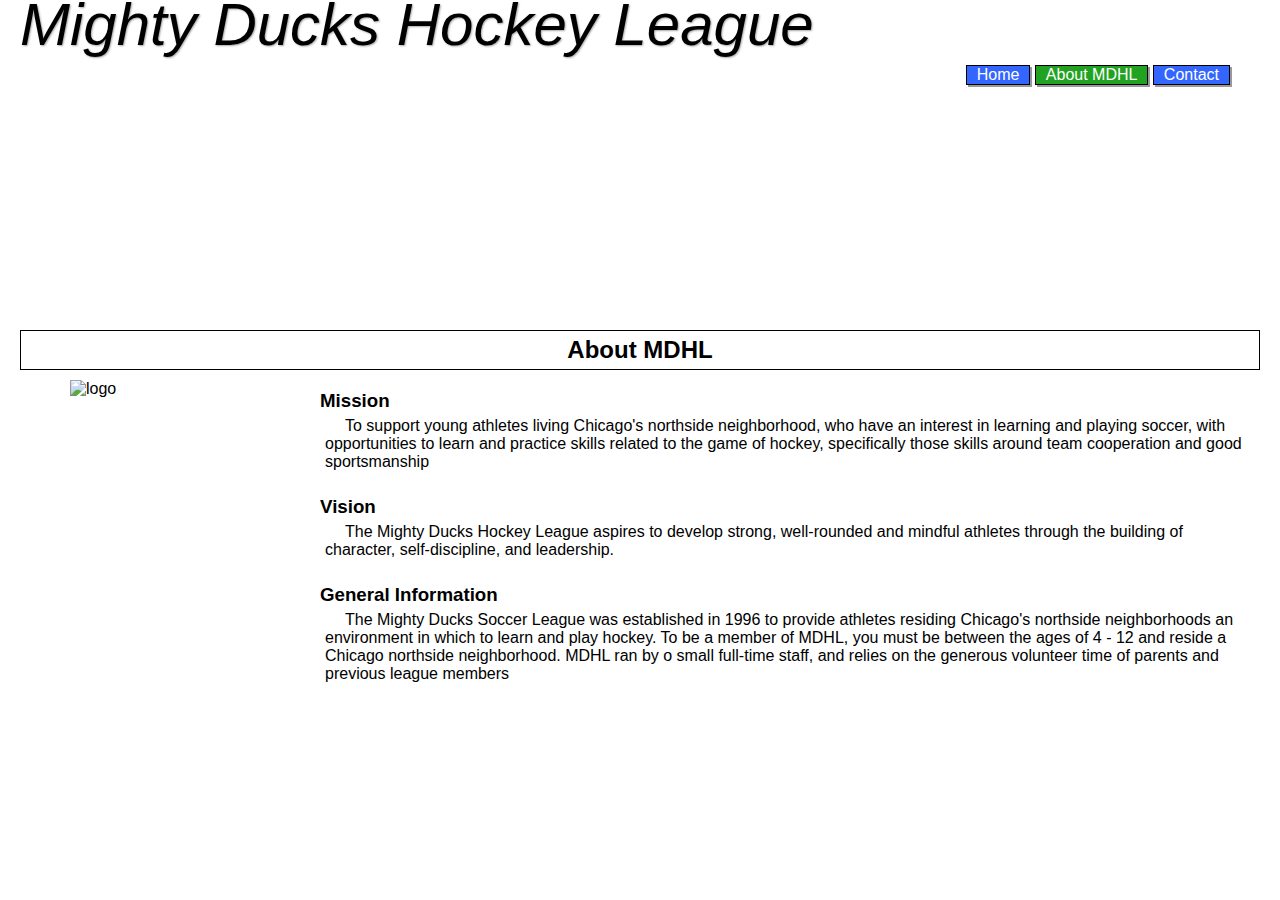
==== about.html @ 6f8d0887 "Add style 2" ====
<!DOCTYPE html>
<html lang="en">
  <head>
    <meta charset="UTF-8">
    <meta http-equiv="X-UA-Compatible" content="IE=edge">
    <meta name="viewport" content="width=device-width, initial-scale=1.0">
    <!-- <link rel="stylesheet" href="styles/style_1.css"> -->
    <link rel="stylesheet" href="styles/style_2.css">
    <!-- <link rel="stylesheet" href="styles/style_3.css"> -->
    <title>About MDHL</title>
  </head>
  <body>
    <header>
      <figure>
        <img class="logo" src="assets/Logo_Mighty_ducks-01.png" alt="logo">
      </figure>

      <h1>Mighty ducks hockey league</h1>

      <nav>
        <a href="index.html">Home</a>
        <a href="#">About MDHL </a>
        <a href="contact.html">Contact</a>
      </nav>
    </header>

    <main>
      <section>
        <h2>About MDHL</h2>
        <!-- <figure>
          <img src="assets/hockey_2.jpg" alt="image 2" />
        </figure> -->

        <article class="sangria">
          <h3>Mission</h3>
          <p>
            To support young athletes living Chicago's northside neighborhood,
            who have an interest in learning and playing soccer, with
            opportunities to learn and practice skills related to the game of
            hockey, specifically those skills around team cooperation and good
            sportsmanship
          </p>
        </article>

        <article class="sangria">
          <h3>Vision</h3>
          <p>
            The Mighty Ducks Hockey League aspires to develop strong,
            well-rounded and mindful athletes through the building of character,
            self-discipline, and leadership.
          </p>
        </article>

        <article class="sangria">
          <h3>General Information</h3>
          <p>
            The Mighty Ducks Soccer League was established in 1996 to provide
            athletes residing Chicago's northside neighborhoods an environment
            in which to learn and play hockey. To be a member of MDHL, you must
            be between the ages of 4 - 12 and reside a Chicago northside
            neighborhood. MDHL ran by o small full-time staff, and relies on the
            generous volunteer time of parents and previous league members
          </p>
        </article>
      </section>
    </main>
  </body>
</html>
---- styles/style_1.css ----
* {
  box-sizing: border-box;
  margin: 0;
  padding: 0;
  font-family: "Comic Sans MS", Calibri, "Trebuchet MS", sans-serif;
}

body {
  background-color: #ffffff;
  padding: 0 20px;
}

header {
  height: 250px;
  background-image: url(../assets/design1_image1.jpg);
  background-size: cover;
  background-position: center;
  background-repeat: no-repeat;
  position: relative;
}

header > h1 {
	font-size: 60px;
  font-weight: normal;
  text-transform: capitalize;
  text-shadow: 1px 1px 2px #aaaaaa;
  text-align: start;
}

.logo {
  height: 150px;
  width: 150px;
  position: absolute;
  z-index: 1;
  bottom: -59px;
  right: 30px;
}

nav {
  position: absolute;
  bottom: -270px;
  left: 30px;
}

nav > a {
  display: block;
  padding: 25px;
}

a[href="#"] {
  text-decoration: none;
}

h2 {
  background-color: #000000;
  color: #ffffff;
  text-align: center;
  padding: 5px;
}

.sangria {
  padding-left: 300px;
  padding-top: 20px;
	
}

article > p {
  text-indent: 20px;
}

p{
	padding: 5px;;
}

.mail{
  text-decoration-color: #000000;
}
---- styles/style_2.css ----
* {
  box-sizing: border-box;
  margin: 0;
  padding: 0;
  font-family: "Comic Sans MS", Calibri, "Trebuchet MS", sans-serif;
}

body {
  background-color: #ffffff;
  padding: 0 20px;
}

header {
  height: 250px;
  margin-top: 80px;
  background-color: #ffffff;
  background-image: url(../assets/design1_image2.jpg);
  background-size: cover;
  background-position: center;
  background-repeat: no-repeat;
  position: relative;
}

header > h1 {
  font-size: 60px;
  font-weight: normal;
  text-transform: capitalize;
  font-style: italic;
  text-shadow: 1px 1px 2px #aaaaaa;
  position: absolute;
  z-index: 1;
  top: -90px;
}

.logo {
  height: 150px;
  width: 150px;
  position: absolute;
  z-index: 1;
  bottom: -200px;
  left: 50px;
}

nav {
  position: absolute;
  top: -15px;
  right: 30px;
}

nav > a {
  display: inline-block;
  border: 1px solid #000000;
  text-decoration: none;
  padding: 0px 10px;
  background-color: #3366ff;
  color: #ffffff;
  box-shadow: 2px 2px 0px 0px rgba(0, 0, 0, 0.4);
}

a[href="#"] {
  text-decoration: none;
  background-color: #21a321;
}

h2 {
  background-color: #ffffff;
  color: #000000;
  text-align: center;
  padding: 5px;
  border: 1px solid #000000;
}

.sangria {
  padding-left: 300px;
  padding-top: 20px;
}

article > p {
  text-indent: 20px;
}

p {
  padding: 5px;
}

.mail {
  text-decoration-color: #000000;
}
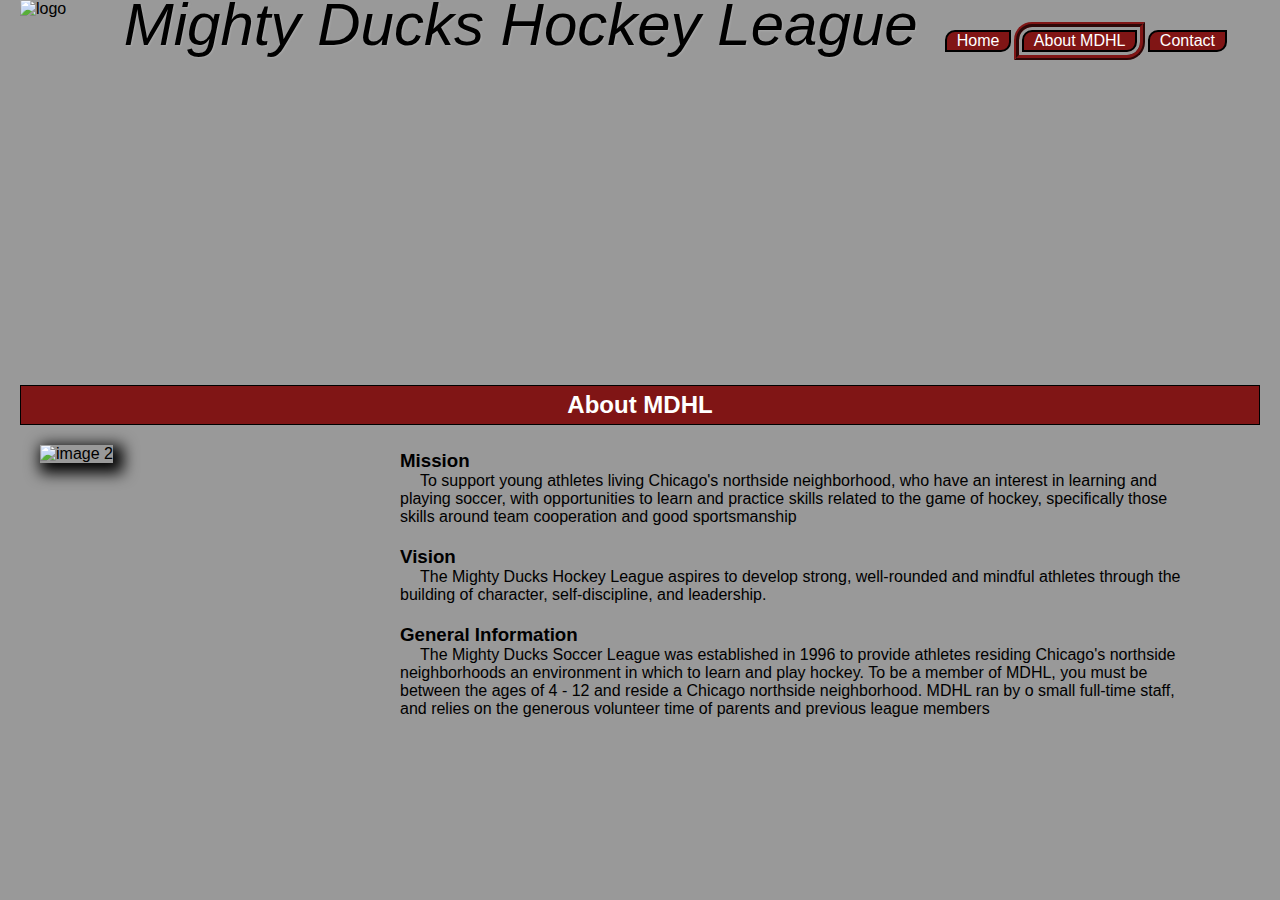
==== commit 6aa12974: "Add style 3" ====
--- a/about.html
+++ b/about.html
@@ -5,8 +5,8 @@
     <meta http-equiv="X-UA-Compatible" content="IE=edge">
     <meta name="viewport" content="width=device-width, initial-scale=1.0">
     <!-- <link rel="stylesheet" href="styles/style_1.css"> -->
-    <link rel="stylesheet" href="styles/style_2.css">
-    <!-- <link rel="stylesheet" href="styles/style_3.css"> -->
+    <!-- <link rel="stylesheet" href="styles/style_2.css" /> -->
+    <link rel="stylesheet" href="styles/style_3.css">
     <title>About MDHL</title>
   </head>
   <body>
@@ -25,11 +25,12 @@
     </header>
 
     <main>
-      <section>
+      <section class="section">
         <h2>About MDHL</h2>
-        <!-- <figure>
-          <img src="assets/hockey_2.jpg" alt="image 2" />
-        </figure> -->
+
+        <figure class="figure">
+          <img class="imagen" src="assets/hockey_2.jpg" alt="image 2">
+        </figure>
 
         <article class="sangria">
           <h3>Mission</h3>
@@ -40,18 +41,12 @@
             hockey, specifically those skills around team cooperation and good
             sportsmanship
           </p>
-        </article>
-
-        <article class="sangria">
           <h3>Vision</h3>
           <p>
             The Mighty Ducks Hockey League aspires to develop strong,
             well-rounded and mindful athletes through the building of character,
             self-discipline, and leadership.
           </p>
-        </article>
-
-        <article class="sangria">
           <h3>General Information</h3>
           <p>
             The Mighty Ducks Soccer League was established in 1996 to provide
--- a/styles/style_1.css
+++ b/styles/style_1.css
@@ -2,7 +2,7 @@
   box-sizing: border-box;
   margin: 0;
   padding: 0;
-  font-family: "Comic Sans MS", Calibri, "Trebuchet MS", sans-serif;
+  font-family: "Comic Sans MS", Calibri, sans-serif;
 }
 
 body {
@@ -11,16 +11,15 @@
 }
 
 header {
-  height: 250px;
+  height: 300px;
   background-image: url(../assets/design1_image1.jpg);
   background-size: cover;
   background-position: center;
-  background-repeat: no-repeat;
   position: relative;
 }
 
-header > h1 {
-	font-size: 60px;
+header>h1 {
+  font-size: 60px;
   font-weight: normal;
   text-transform: capitalize;
   text-shadow: 1px 1px 2px #aaaaaa;
@@ -31,7 +30,6 @@
   height: 150px;
   width: 150px;
   position: absolute;
-  z-index: 1;
   bottom: -59px;
   right: 30px;
 }
@@ -42,13 +40,14 @@
   left: 30px;
 }
 
-nav > a {
+nav>a {
   display: block;
   padding: 25px;
 }
 
 a[href="#"] {
   text-decoration: none;
+  color: #000000;
 }
 
 h2 {
@@ -59,20 +58,38 @@
 }
 
 .sangria {
-  padding-left: 300px;
+  width: 900px;
   padding-top: 20px;
-	
+  position: absolute;
+  top: 350px;
+  left: 400px;
 }
 
-article > p {
+article>p {
   text-indent: 20px;
+  padding-right: 100px;
 }
 
-p{
-	padding: 5px;;
+p {
+  padding: 5px;
+  ;
 }
 
-.mail{
+.mail {
   text-decoration-color: #000000;
 }
 
+.figure {
+  height: 300px;
+  width: 300px;
+  margin: 20px;
+  position: absolute;
+  top: 560px;
+}
+
+.imagen {
+  object-fit: cover;
+  width: 100%;
+  height: 100%;
+  box-shadow: 5px 5px 15px 5px #000000;
+}--- a/styles/style_2.css
+++ b/styles/style_2.css
@@ -2,7 +2,7 @@
   box-sizing: border-box;
   margin: 0;
   padding: 0;
-  font-family: "Comic Sans MS", Calibri, "Trebuchet MS", sans-serif;
+  font-family: "Comic Sans MS", Calibri, sans-serif;
 }
 
 body {
@@ -11,17 +11,16 @@
 }
 
 header {
-  height: 250px;
+  height: 300px;
   margin-top: 80px;
   background-color: #ffffff;
   background-image: url(../assets/design1_image2.jpg);
   background-size: cover;
   background-position: center;
-  background-repeat: no-repeat;
   position: relative;
 }
 
-header > h1 {
+header>h1 {
   font-size: 60px;
   font-weight: normal;
   text-transform: capitalize;
@@ -36,9 +35,8 @@
   height: 150px;
   width: 150px;
   position: absolute;
-  z-index: 1;
   bottom: -200px;
-  left: 50px;
+  left: 100px;
 }
 
 nav {
@@ -47,11 +45,12 @@
   right: 30px;
 }
 
-nav > a {
+nav>a {
   display: inline-block;
   border: 1px solid #000000;
   text-decoration: none;
   padding: 0px 10px;
+  margin: 0px 3px;
   background-color: #3366ff;
   color: #ffffff;
   box-shadow: 2px 2px 0px 0px rgba(0, 0, 0, 0.4);
@@ -71,12 +70,17 @@
 }
 
 .sangria {
-  padding-left: 300px;
+  width: 900px;
   padding-top: 20px;
+  position: absolute;
+  top: 430px;
+  left: 400px;
 }
 
-article > p {
+article>p {
   text-indent: 20px;
+  padding-right: 100px;
+
 }
 
 p {
@@ -86,3 +90,18 @@
 .mail {
   text-decoration-color: #000000;
 }
+
+.figure {
+  height: 300px;
+  width: 300px;
+  margin: 20px;
+  position: absolute;
+  top: 560px;
+}
+
+.imagen {
+  object-fit: cover;
+  width: 100%;
+  height: 100%;
+  box-shadow: 5px 5px 15px 5px #000000;
+}--- a/styles/style_3.css
+++ b/styles/style_3.css
@@ -0,0 +1,121 @@
+* {
+	box-sizing: border-box;
+	margin: 0;
+	padding: 0;
+	font-family: "Comic Sans MS", Calibri, sans-serif;
+}
+
+body {
+	background-color: #999999;
+	padding: 0 20px;
+}
+
+header {
+	height: 300px;
+	margin-top: 80px;
+	background-image: url(../assets/design1_image1.jpg);
+	background-size: cover;
+	background-position: center;
+	background-repeat: no-repeat;
+	position: relative;
+}
+
+header>h1 {
+	font-size: 60px;
+	font-weight: normal;
+	text-transform: capitalize;
+	font-style: italic;
+	text-shadow: 1px 1px 2px #aaaaaa;
+	position: absolute;
+	top: -90px;
+	left: 12%;
+	margin-left: -45px;
+}
+
+.logo {
+	height: 150px;
+	width: 150px;
+	position: absolute;
+	z-index: 1;
+	top: -80px;
+}
+
+nav {
+	position: absolute;
+	top: -50px;
+	right: 30px;
+}
+
+nav>a {
+	display: inline-block;
+	border: 2px solid #000000;
+	border-radius: 10px 0;
+	text-decoration: none;
+	padding: 0px 10px;
+	margin: 0px 3px;
+	background-color: #801515;
+	color: #ffffff;
+}
+
+nav>a:hover {
+	background-color: #ffffff;
+	color: #801515;
+	font-style: italic;
+}
+
+a[href="#"] {
+	text-decoration: none;
+	outline: 5px ridge #801515;
+	outline-offset: 3px;
+}
+
+h2 {
+	display: block;
+	background-color: #801515;
+	color: #ffffff;
+	text-align: center;
+	padding: 5px;
+	margin-top: 5px;
+	border: 1px solid #000000;
+}
+
+.sangria {
+	width: 900px;
+	padding-top: 20px;
+	position: absolute;
+	top: 430px;
+	left: 400px;
+
+}
+
+.figure {
+	height: 300px;
+	width: 300px;
+	margin: 20px;
+}
+
+.imagen {
+	object-fit: cover;
+	width: 100%;
+	height: 100%;
+	box-shadow: 5px 5px 15px 5px #000000;
+}
+
+
+
+article>p {
+	text-indent: 20px;
+	padding-right: 100px;
+}
+
+p {
+	padding-bottom: 20px;
+}
+
+.mail {
+	text-decoration-color: #000000;
+}
+
+section {
+	height: 500px;
+}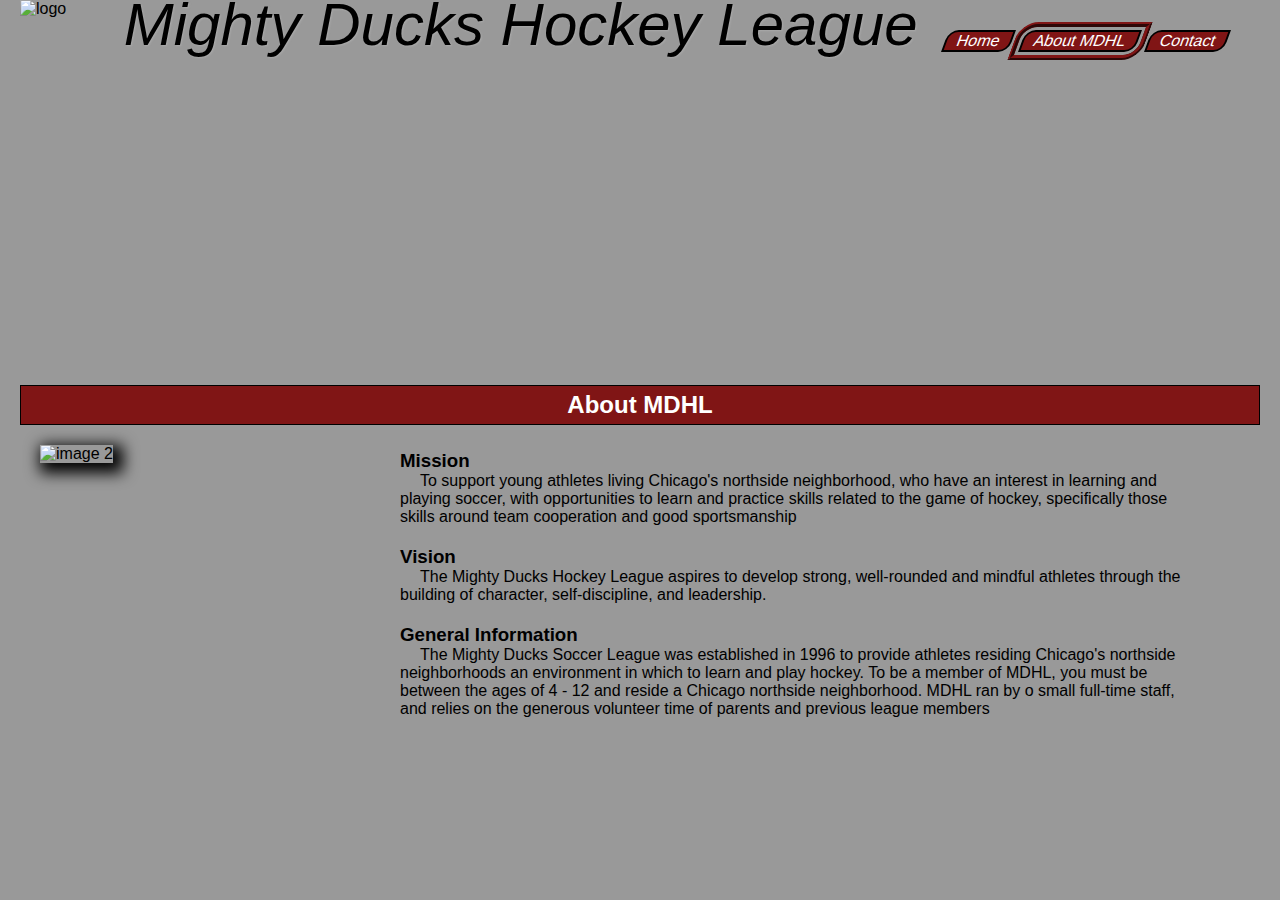
==== commit 2c7c4a1d: "add favicon" ====
--- a/about.html
+++ b/about.html
@@ -4,6 +4,7 @@
     <meta charset="UTF-8">
     <meta http-equiv="X-UA-Compatible" content="IE=edge">
     <meta name="viewport" content="width=device-width, initial-scale=1.0">
+    <link rel="shortcut icon" href="assets/favicon.png" type="image/x-png">
     <!-- <link rel="stylesheet" href="styles/style_1.css"> -->
     <!-- <link rel="stylesheet" href="styles/style_2.css" /> -->
     <link rel="stylesheet" href="styles/style_3.css">
--- a/styles/style_3.css
+++ b/styles/style_3.css
@@ -55,12 +55,12 @@
 	margin: 0px 3px;
 	background-color: #801515;
 	color: #ffffff;
+	transform: skew(-20deg, 0deg);
 }
 
 nav>a:hover {
 	background-color: #ffffff;
 	color: #801515;
-	font-style: italic;
 }
 
 a[href="#"] {
@@ -101,8 +101,6 @@
 	box-shadow: 5px 5px 15px 5px #000000;
 }
 
-
-
 article>p {
 	text-indent: 20px;
 	padding-right: 100px;
